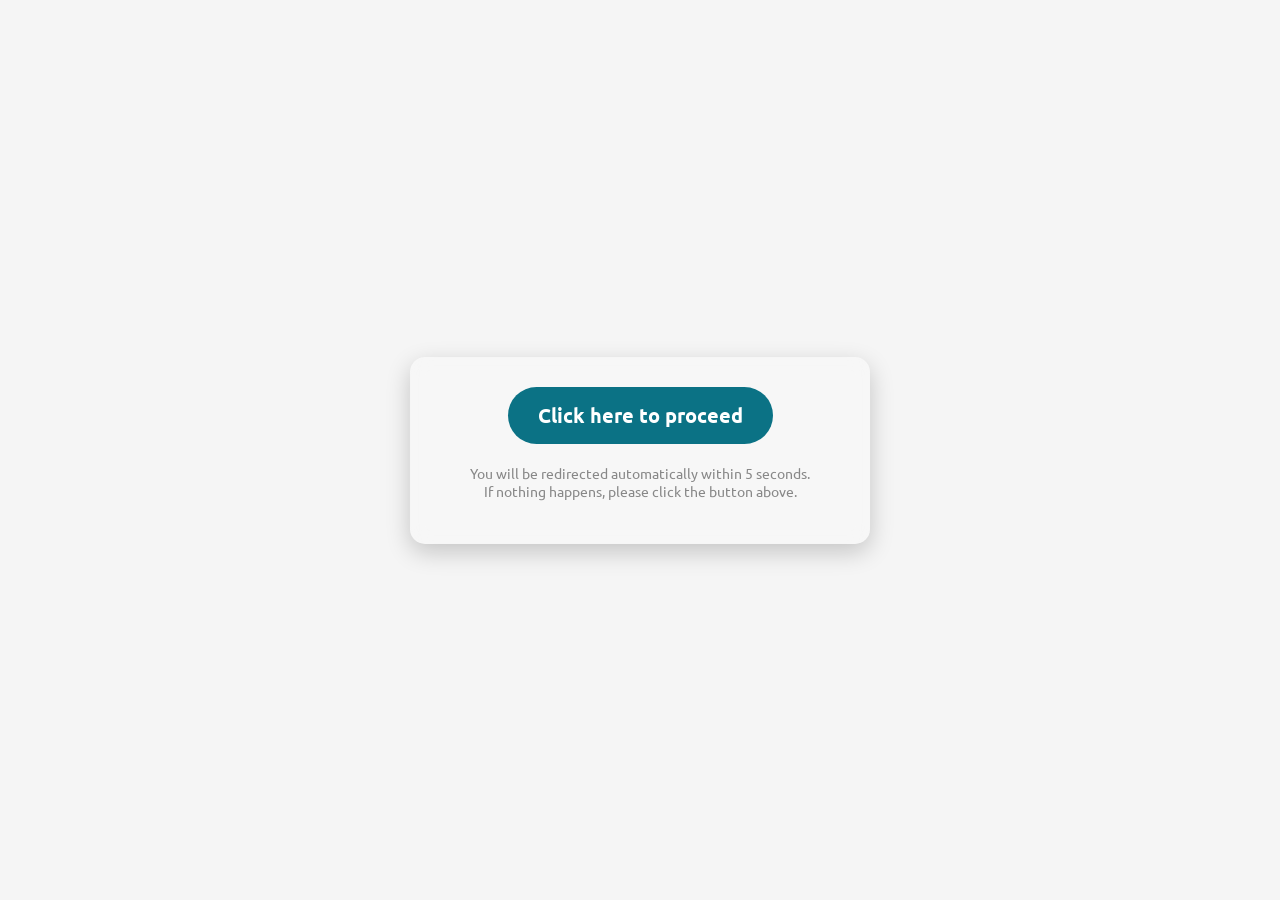
==== redirect-page/index.html @ fad9bff5 "test" ====
<!DOCTYPE html>
<html lang="en">
<head>
    <meta charset="UTF-8">
    <meta name="viewport" content="width=device-width, initial-scale=1.0">
    <title>Redirect Page</title>
    <style>
        /* Импорт шрифта */
        @import url('https://fonts.googleapis.com/css2?family=Ubuntu:wght@300;400;600&display=swap');

        /* Основные стили для тела */
        body {
            font-family: 'Ubuntu', sans-serif;
            margin: 0;
            padding: 0;
            display: flex;
            justify-content: center;
            align-items: center;
            height: 100vh;
            text-align: center;
            overflow: hidden;
            transition: background-color 0.3s, color 0.3s;
        }

        /* Светлая тема */
        body.light {
            background-color: #F5F5F5;
            color: #333;
        }

        /* Темная тема */
        body.dark {
            background-color: #161b22;
            color: #ddd;
        }

        /* Фон с текстурой */
        body::after {
            content: '';
            position: fixed;
            top: 0;
            left: 0;
            right: 0;
            bottom: 0;
            background-image: url('https://i.ibb.co/HqRwCSL/Pattern-Copy-1.png');
            background-repeat: no-repeat;
            background-size: cover;
            background-position: center;
            opacity: 0.2;
            pointer-events: none;
            z-index: 1;
        }

        .container {
            background: rgba(255, 255, 255, 0.2);
            padding: 30px;
            border-radius: 15px;
            box-shadow: 0 8px 24px rgba(0, 0, 0, 0.2);
            backdrop-filter: blur(10px);
            max-width: 400px;
            width: 90%;
            position: relative;
            z-index: 2;
        }

        h1 {
            font-size: 24px;
            margin-bottom: 20px;
        }

        p {
            font-size: 14px;
            margin-top: 20px;
            color: #888;
        }

        a.button {
            display: inline-block;
            padding: 15px 30px;
            font-size: 20px;
            font-weight: bold;
            border-radius: 50px;
            text-decoration: none;
            color: #ffffff;
            background: #0b7285;
            background-size: 400% 400%;
            transition: transform 0.3s ease, box-shadow 0.3s ease;
            animation: gradientAnimation 5s ease-in-out infinite;
        }

        a.button:hover {
            transform: translateY(-3px);
            box-shadow: 0 4px 12px rgba(0, 0, 0, 0.2);
        }
        
    </style>
    <script>
        document.addEventListener('DOMContentLoaded', function () {
            const currentURL = window.location.href;
            let redirectTo = decodeURIComponent(currentURL.split('redirect_to=')[1] || '');
            const language = navigator.language || navigator.userLanguage;
            const isRussian = language.startsWith('ru');

            const titleText = isRussian ? 'Продолжить' : 'Continue';
            const buttonText = isRussian ? 'Нажмите сюда, чтобы продолжить' : 'Click here to proceed';
            const instructionsText = isRussian 
  ? 'Переадресация произойдёт автоматически в течение 5 секунд.\nЕсли этого не произошло, нажмите на кнопку выше.'
  : 'You will be redirected automatically within 5 seconds.\nIf nothing happens, please click the button above.';

            //document.getElementById('title').innerText = titleText;
            document.getElementById('redirectLink').innerText = buttonText;
            document.getElementById('redirectLink').href = redirectTo;
            document.getElementById('instructions').innerText = instructionsText;

            // Определяем тему
            if (window.matchMedia && window.matchMedia('(prefers-color-scheme: dark)').matches) {
                document.body.classList.add('dark');
            } else {
                document.body.classList.add('light');
            }

            if (redirectTo) {
                setTimeout(() => {
                    window.location.href = redirectTo;
                }, 5000); // Автоматическое перенаправление через 5 секунд
            } else {
                alert(isRussian ? 'Не указана ссылка для перенаправления.' : 'No redirect link specified.');
            }
        });
    </script>
</head>
<body>
    <div class="container">
        <!-- <h1 id="title">Continue</h1> -->
        <a id="redirectLink" class="button" href="#" target="_blank">Click here to proceed</a>
        <p id="instructions">To continue, please click the button above.</p>
    </div>
</body>
</html>
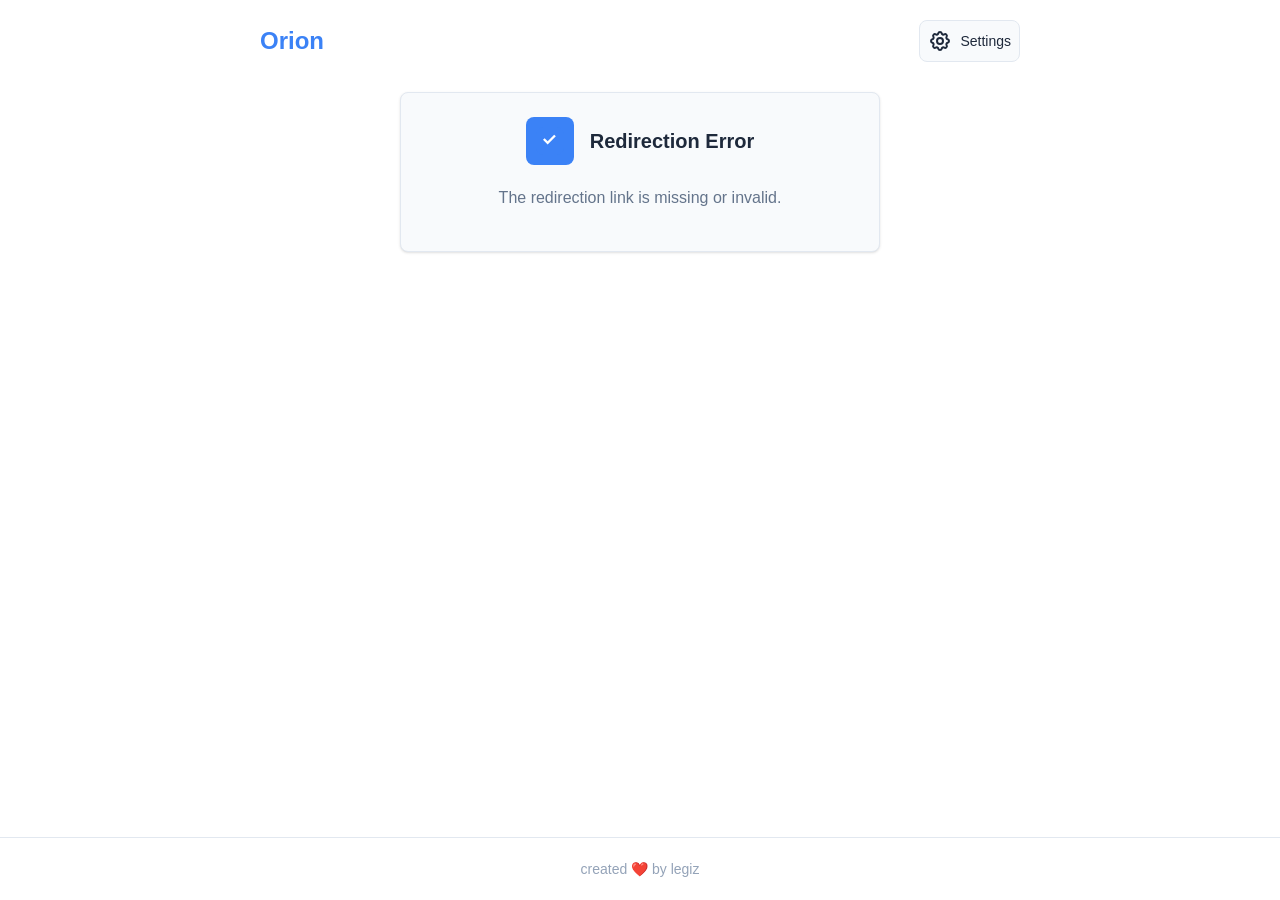
==== commit 80301a31: "orion" ====
--- a/redirect-page/index.html
+++ b/redirect-page/index.html
@@ -1,139 +1,586 @@
 <!DOCTYPE html>
-<html lang="en">
+<html lang="ru">
+
 <head>
     <meta charset="UTF-8">
+    <title>Перенаправление</title>
     <meta name="viewport" content="width=device-width, initial-scale=1.0">
-    <title>Redirect Page</title>
+    <meta name="theme-color" content="#3b82f6" id="themeColor">
     <style>
-        /* Импорт шрифта */
-        @import url('https://fonts.googleapis.com/css2?family=Ubuntu:wght@300;400;600&display=swap');
-
-        /* Основные стили для тела */
-        body {
-            font-family: 'Ubuntu', sans-serif;
+        :root {
+            --primary-color: #3b82f6;
+            --primary-hover: #2563eb;
+            --background: #ffffff;
+            --surface: #f8fafc;
+            --border: #e2e8f0;
+            --text-primary: #1e293b;
+            --text-secondary: #64748b;
+            --text-muted: #94a3b8;
+            --shadow: 0 1px 3px 0 rgb(0 0 0 / 0.1), 0 1px 2px -1px rgb(0 0 0 / 0.1);
+            --shadow-lg: 0 10px 15px -3px rgb(0 0 0 / 0.1), 0 4px 6px -4px rgb(0 0 0 / 0.1);
+            --radius: 0.5rem;
+        }
+
+        .dark-theme {
+            --background: #0f172a;
+            --surface: #1e293b;
+            --border: #334155;
+            --text-primary: #f1f5f9;
+            --text-secondary: #cbd5e1;
+            --text-muted: #94a3b8;
+            --shadow: 0 1px 3px 0 rgb(0 0 0 / 0.3), 0 1px 2px -1px rgb(0 0 0 / 0.3);
+            --shadow-lg: 0 10px 15px -3px rgb(0 0 0 / 0.3), 0 4px 6px -4px rgb(0 0 0 / 0.3);
+        }
+
+        * {
             margin: 0;
             padding: 0;
-            display: flex;
+            box-sizing: border-box;
+        }
+
+        body {
+            font-family: -apple-system, BlinkMacSystemFont, 'Segoe UI', 'Roboto', 'Oxygen', 'Ubuntu', 'Cantarell', sans-serif;
+            background-color: var(--background);
+            color: var(--text-primary);
+            line-height: 1.6;
+            transition: background-color 0.3s ease, color 0.3s ease;
+            display: flex;
+            flex-direction: column;
+            min-height: 100vh;
+        }
+
+        .container {
+            max-width: 800px;
+            margin: 0 auto;
+            padding: 20px;
+            width: 100%;
+            flex-grow: 1;
+            display: flex;
+            flex-direction: column;
+        }
+
+        .header {
+            display: flex;
+            justify-content: space-between;
+            align-items: center;
+            margin-bottom: 30px;
+            flex-wrap: wrap;
+            gap: 20px;
+        }
+
+        .logo {
+            font-size: 24px;
+            font-weight: bold;
+            color: var(--primary-color);
+        }
+
+        .controls {
+            display: flex;
+            gap: 15px;
+            align-items: center;
+        }
+
+        .btn {
+            padding: 8px 16px;
+            border: 1px solid var(--border);
+            border-radius: var(--radius);
+            background: var(--surface);
+            color: var(--text-primary);
+            cursor: pointer;
+            transition: all 0.2s ease;
+            font-size: 14px;
+            text-decoration: none;
+            display: inline-flex;
+            align-items: center;
+            gap: 8px;
+            white-space: nowrap;
+        }
+
+        .btn:hover {
+            background: var(--border);
+        }
+
+        .btn-primary {
+            background: var(--primary-color);
+            color: white;
+            border-color: var(--primary-color);
+        }
+
+        .btn-primary:hover {
+            background: var(--primary-hover);
+            border-color: var(--primary-hover);
+        }
+
+        .btn-icon {
+            padding: 8px;
+            min-width: 40px;
             justify-content: center;
-            align-items: center;
-            height: 100vh;
+        }
+
+        .w-6 {
+            width: 1.5rem;
+        }
+
+        .h-6 {
+            height: 1.5rem;
+        }
+
+        .card {
+            background: var(--surface);
+            border: 1px solid var(--border);
+            border-radius: var(--radius);
+            box-shadow: var(--shadow);
+            overflow: hidden;
+            padding: 24px;
             text-align: center;
-            overflow: hidden;
-            transition: background-color 0.3s, color 0.3s;
-        }
-
-        /* Светлая тема */
-        body.light {
-            background-color: #F5F5F5;
-            color: #333;
-        }
-
-        /* Темная тема */
-        body.dark {
-            background-color: #161b22;
-            color: #ddd;
-        }
-
-        /* Фон с текстурой */
-        body::after {
-            content: '';
+            max-width: 480px;
+            width: 100%;
+            margin: auto;
+        }
+
+        .app-header {
+            display: flex;
+            align-items: center;
+            gap: 16px;
+            margin-bottom: 20px;
+            justify-content: center;
+        }
+
+        .app-icon {
+            width: 48px;
+            height: 48px;
+            border-radius: var(--radius);
+            background: var(--primary-color);
+            display: flex;
+            align-items: center;
+            justify-content: center;
+            color: white;
+            flex-shrink: 0;
+        }
+
+        .app-icon svg {
+            width: 28px;
+            height: 28px;
+        }
+
+        .app-name {
+            font-weight: 600;
+            font-size: 20px;
+        }
+
+        .redirect-info {
+            color: var(--text-secondary);
+            font-size: 16px;
+            margin-bottom: 16px;
+        }
+
+        .timer-container {
+            display: flex;
+            justify-content: center;
+            align-items: baseline;
+            gap: 8px;
+            font-size: 20px;
+            font-weight: 500;
+            margin-bottom: 20px;
+        }
+
+        .timer {
+            font-size: 24px;
+            font-weight: 600;
+            color: var(--primary-color);
+        }
+
+        .footer {
+            text-align: center;
+            padding: 20px;
+            color: var(--text-muted);
+            font-size: 14px;
+            border-top: 1px solid var(--border);
+            margin-top: 40px;
+        }
+
+        .modal {
+            display: none;
             position: fixed;
             top: 0;
             left: 0;
             right: 0;
             bottom: 0;
-            background-image: url('https://i.ibb.co/HqRwCSL/Pattern-Copy-1.png');
-            background-repeat: no-repeat;
-            background-size: cover;
-            background-position: center;
-            opacity: 0.2;
-            pointer-events: none;
-            z-index: 1;
-        }
-
-        .container {
-            background: rgba(255, 255, 255, 0.2);
-            padding: 30px;
-            border-radius: 15px;
-            box-shadow: 0 8px 24px rgba(0, 0, 0, 0.2);
-            backdrop-filter: blur(10px);
+            background: rgba(0, 0, 0, 0.5);
+            z-index: 1000;
+            align-items: center;
+            justify-content: center;
+            padding: 20px;
+        }
+
+        .modal.active {
+            display: flex;
+        }
+
+        .modal-content {
+            background: var(--surface);
+            border-radius: var(--radius);
             max-width: 400px;
-            width: 90%;
-            position: relative;
-            z-index: 2;
-        }
-
-        h1 {
+            width: 100%;
+            box-shadow: var(--shadow-lg);
+        }
+
+        .modal-header {
+            display: flex;
+            justify-content: space-between;
+            align-items: center;
+            padding: 20px;
+            border-bottom: 1px solid var(--border);
+        }
+
+        .modal-title {
+            font-size: 18px;
+            font-weight: 600;
+        }
+
+        .modal-close {
+            background: none;
+            border: none;
             font-size: 24px;
-            margin-bottom: 20px;
-        }
-
-        p {
-            font-size: 14px;
-            margin-top: 20px;
-            color: #888;
-        }
-
-        a.button {
-            display: inline-block;
-            padding: 15px 30px;
-            font-size: 20px;
-            font-weight: bold;
-            border-radius: 50px;
-            text-decoration: none;
-            color: #ffffff;
-            background: #0b7285;
-            background-size: 400% 400%;
-            transition: transform 0.3s ease, box-shadow 0.3s ease;
-            animation: gradientAnimation 5s ease-in-out infinite;
-        }
-
-        a.button:hover {
-            transform: translateY(-3px);
-            box-shadow: 0 4px 12px rgba(0, 0, 0, 0.2);
-        }
-        
+            cursor: pointer;
+            color: var(--text-secondary);
+        }
+
+        .modal-body {
+            padding: 20px;
+        }
+
+        .step {
+            margin-bottom: 24px;
+        }
+
+        .step:last-child {
+            margin-bottom: 0;
+        }
+
+        .step-title {
+            font-weight: 600;
+            margin-bottom: 12px;
+        }
+
+        .step-buttons {
+            display: flex;
+            gap: 8px;
+            flex-wrap: wrap;
+        }
+
+        .step-buttons .btn {
+            flex: 1;
+        }
+
+        @media (max-width: 768px) {
+            .logo {
+                font-size: 20px;
+            }
+
+            .btn-text {
+                display: none;
+            }
+
+            .step-buttons {
+                flex-direction: column;
+            }
+        }
     </style>
-    <script>
-        document.addEventListener('DOMContentLoaded', function () {
-            const currentURL = window.location.href;
-            let redirectTo = decodeURIComponent(currentURL.split('redirect_to=')[1] || '');
-            const language = navigator.language || navigator.userLanguage;
-            const isRussian = language.startsWith('ru');
-
-            const titleText = isRussian ? 'Продолжить' : 'Continue';
-            const buttonText = isRussian ? 'Нажмите сюда, чтобы продолжить' : 'Click here to proceed';
-            const instructionsText = isRussian 
-  ? 'Переадресация произойдёт автоматически в течение 5 секунд.\nЕсли этого не произошло, нажмите на кнопку выше.'
-  : 'You will be redirected automatically within 5 seconds.\nIf nothing happens, please click the button above.';
-
-            //document.getElementById('title').innerText = titleText;
-            document.getElementById('redirectLink').innerText = buttonText;
-            document.getElementById('redirectLink').href = redirectTo;
-            document.getElementById('instructions').innerText = instructionsText;
-
-            // Определяем тему
-            if (window.matchMedia && window.matchMedia('(prefers-color-scheme: dark)').matches) {
-                document.body.classList.add('dark');
-            } else {
-                document.body.classList.add('light');
-            }
-
-            if (redirectTo) {
-                setTimeout(() => {
-                    window.location.href = redirectTo;
-                }, 5000); // Автоматическое перенаправление через 5 секунд
-            } else {
-                alert(isRussian ? 'Не указана ссылка для перенаправления.' : 'No redirect link specified.');
-            }
-        });
-    </script>
 </head>
+
 <body>
     <div class="container">
-        <!-- <h1 id="title">Continue</h1> -->
-        <a id="redirectLink" class="button" href="#" target="_blank">Click here to proceed</a>
-        <p id="instructions">To continue, please click the button above.</p>
+        <header class="header">
+            <div class="logo">Orion</div>
+            <div class="controls">
+                <button class="btn btn-icon" onclick="openModal('settingsModal')">
+                    <svg class="w-6 h-6" fill="none" stroke="currentColor" viewBox="0 0 24 24">
+                        <path stroke-linecap="round" stroke-linejoin="round" stroke-width="2"
+                            d="M10.325 4.317c.426-1.756 2.924-1.756 3.35 0a1.724 1.724 0 002.573 1.066c1.543-.94 3.31.826 2.37 2.37a1.724 1.724 0 001.065 2.572c1.756.426 1.756 2.924 0 3.35a1.724 1.724 0 00-1.066 2.573c.94 1.543-.826 3.31-2.37 2.37a1.724 1.724 0 00-2.572 1.065c-.426 1.756-2.924 1.756-3.35 0a1.724 1.724 0 00-2.573-1.066c-1.543.94-3.31-.826-2.37-2.37a1.724 1.724 0 00-1.065-2.572c-1.756-.426-1.756-2.924 0-3.35a1.724 1.724 0 001.066-2.573c-.94-1.543.826-3.31 2.37-2.37.996.608 2.296.07 2.572-1.065z">
+                        </path>
+                        <path stroke-linecap="round" stroke-linejoin="round" stroke-width="2"
+                            d="M15 12a3 3 0 11-6 0 3 3 0 016 0z"></path>
+                    </svg>
+                    <span class="btn-text" data-key="settings">Settings</span>
+                </button>
+            </div>
+        </header>
+
+        <main>
+            <div id="redirectCard" class="card">
+                <div class="app-header">
+                    <div class="app-icon" id="appIcon"></div>
+                    <h2 class="app-name" id="appName"></h2>
+                </div>
+                <p class="redirect-info" id="redirectText"></p>
+                <div id="timerSection" style="display:none;">
+                    <p class="redirect-info" data-key="you_will_be_redirected"></p>
+                    <div class="timer-container">
+                        <span id="timer" class="timer">10</span>
+                        <span id="secondsText"></span>
+                    </div>
+                </div>
+                <p class="redirect-info" id="afterTimerText"></p>
+                <a id="proceedBtn" class="btn btn-primary" href="#" style="display:none;" target="_blank">
+                    <span id="proceedBtnText" data-key="proceed"></span>
+                </a>
+            </div>
+        </main>
     </div>
+
+    <footer class="footer">created ❤️ by legiz</footer>
+
+    <div class="modal" id="settingsModal">
+        <div class="modal-content">
+            <div class="modal-header">
+                <h3 class="modal-title" data-key="settings">Settings</h3>
+                <button class="modal-close" onclick="closeModal('settingsModal')">&times;</button>
+            </div>
+            <div class="modal-body">
+                <div class="step">
+                    <div class="step-title" data-key="theme">Theme</div>
+                    <div class="step-buttons"><button class="btn" onclick="setTheme('light')"
+                            data-key="light">Light</button><button class="btn" onclick="setTheme('dark')"
+                            data-key="dark">Dark</button><button class="btn" onclick="setTheme('auto')"
+                            data-key="auto">Auto</button></div>
+                </div>
+                <div class="step">
+                    <div class="step-title" data-key="language">Language</div>
+                    <div class="step-buttons"><button class="btn" onclick="setLanguage('en')">English</button><button
+                            class="btn" onclick="setLanguage('ru')">Русский</button><button class="btn"
+                            onclick="setLanguage('fa')">فارسی</button></div>
+                </div>
+            </div>
+        </div>
+    </div>
+
+    <script>
+        // --- ОБЪЕКТЫ ДАННЫХ ---
+
+        const appIcons = {
+            'happ': `<svg viewBox="0 0 32 32" fill="currentColor"><path d="M13.4,19.6l-7.9,7.9L5,30.4h6.6L13.4,19.6z" /><path d="M13.2,13.5L14.6,5l-7.9,7.9L4.2,27.4l7.9-7.9l0.2-1.2h1l4.9-4.9H13.2z" /><path d="M25.4,19.6L27.8,5l-7.9,7.9l-0.1,0.7h-0.6l-4.9,4.9h4.7l-1.5,9L25.4,19.6z" /><path d="M18.7,27.5l-0.5,2.9h6.6l1.8-10.8L18.7,27.5z" /><path d="M13.6,4.9l0.6-3.3H7.5L5.6,12.8L13.6,4.9z" /><path d="M18.8,12.8l7.9-7.9l0.6-3.3h-6.6L18.8,12.8z" /></svg>`,
+            'sing-box': `<svg viewBox="0 0 32 32" fill="currentColor"><path d="M28.845 22.699c.608-.37.998-1.235 1-1.854V11.2s.008-.403-.417-.673L16.825 2.649s-1.48-.95-2.921 0L2.407 10.324c-.536.37-.558 1.036-.558 1.036l-.004 9.339s-.013 1.171.5 1.5l12.5 8 .048-11-12.158-7.694s-.556-.351.158-.76L14.345 3.2c1.032-.628 2.06-.03 2.06-.03l12.556 7.687c.604.254.158.444.158.444l-2.849 1.805s-.404.357-.888.112L12.356 5.134l-.48.316 13.47 8.249v3.5a.93.93 0 0 1-.362.745l-3.777 2.515s-.348.25-.362-.26v-3.5L7.43 8.359l-.542.369 13.036 8.158s.384.207-.056.446l-3.32 1.982v9.885s-.002.637-.702 1c0 0 .521.128 1.467-.432z"/></svg>`,
+            'streisand': `<svg viewBox="0 0 32 32" fill="currentColor"><path d="M19.744 7.308c1.486-1.04 2.95-2.07 4.422-3.088.566-.392 1.131-.795 1.74-1.12.252-.137.625-.142.924-.095.185.028.424.246.471.42.041.152-.104.417-.251.536-.533.433-1.097.832-1.658 1.233-1.407 1.004-2.818 2.002-4.309 3.06.62.394 1.187.769 1.77 1.122.653.396.663.393 1.297-.063 1.596-1.15 3.18-2.314 4.786-3.45.276-.195.629-.341.965-.39.193-.027.54.143.606.303.073.18-.015.535-.17.666-.758.64-1.55 1.242-2.35 1.834-1.047.775-2.113 1.528-3.23 2.334.236.168.453.303.644.465.532.451 1.12.86 1.56 1.383.662.785.694 1.785.684 2.737-.014 1.28-.108 2.56-.224 3.836-.06.662-.573 1.11-1.053 1.536-.26.23-.56.42-.855.611-.3.195-.273.354.004.55 1.28.905 2.556 1.817 3.828 2.734.345.248.678.514 1.005.784.222.184.404.403.237.705-.165.299-.469.457-.784.364a3.595 3.595 0 0 1-1.006-.51c-1.432-.998-2.846-2.02-4.272-3.026a2.806 2.806 0 0 0-.585-.31c-.302-.12-.556-.166-.86.123-.402.383-.911.666-1.388.973-.29.187-.22.324.012.484 1.398.971 2.808 1.927 4.182 2.927.543.395 1.25.644 1.503 1.343l.06.168c-.249.125-.48.254-.722.36-.35.153-.638-.02-.91-.201-1.221-.816-2.438-1.637-3.66-2.452-.644-.43-1.3-.843-1.944-1.276-.232-.157-.391-.12-.621.038-.843.579-1.646 1.221-2.666 1.526-1.01.303-1.946.133-2.82-.38a21.5 21.5 0 0 1-1.688-1.112c-.297-.214-.53-.222-.83-.011-1.491 1.04-2.994 2.068-4.494 3.098-.303.208-.586.467-.922.597-.31.119-.683.135-1.022.114-.158-.01-.424-.214-.426-.334-.004-.225.078-.537.246-.667.778-.597 1.598-1.143 2.403-1.708.949-.665 1.9-1.33 2.847-1.998.127-.09.24-.195.39-.32l-1.404-1.005c-.183-.13-.353-.295-.558-.38-.43-.176-.766.08-1.081.303-1.548 1.09-3.08 2.2-4.64 3.276-.259.179-.621.285-.94.296-.186.006-.466-.21-.544-.39-.063-.144.051-.46.195-.57 1.143-.877 2.31-1.725 3.471-2.58.473-.348.946-.696 1.424-1.036.227-.161.227-.314.022-.485-.246-.206-.47-.444-.74-.615-.923-.584-1.233-1.457-1.254-2.443a90.785 90.785 0 0 1 0-4.112c.022-.935.463-1.693 1.248-2.265.415-.301.817-.619 1.223-.93.223-.171.254-.277-.03-.474-1.638-1.14-3.257-2.306-4.878-3.47a4.595 4.595 0 0 1-.527-.46c-.426-.417-.33-.827.27-.922.3-.047.7.043.948.213 1.396.95 2.758 1.946 4.133 2.923.443.315.897.613 1.333.936.305.226.552.018.768-.104.485-.272.934-.6 1.4-.903.367-.238.382-.335.03-.59C8.735 6.71 6.984 5.45 5.236 4.187c-.024-.017-.05-.03-.075-.048-.308-.22-.604-.465-.438-.879.117-.291.795-.464 1.16-.276.483.248.946.538 1.388.847a508.895 508.895 0 0 1 4.557 3.233c.247.177.466.212.727.038.378-.251.792-.459 1.147-.736 1.327-1.037 3.255-1.016 4.883.146.38.272.771.53 1.16.796zm-3.486 13.251a3.825 3.825 0 0 0 2.517-.692c2.212-1.544 4.404-3.113 6.642-4.622 1.355-.914 1.328-2.708.124-3.616-.642-.484-1.338-.902-2.005-1.358-1.299-.886-2.61-1.755-3.887-2.672-1.205-.867-2.462-1.574-4.04-1.338-.606.091-1.28.208-1.766.53-2.342 1.56-4.617 3.213-6.945 4.793-1.392.945-1.293 2.726-.093 3.61.856.631 1.768 1.193 2.651 1.791 1.254.85 2.522 1.682 3.752 2.562.913.652 1.876 1.092 3.05 1.012zm-3.646 3.53c.131.132.847.62 1.168.827.503.323.989.178 1.06-.388.077-.614.098-1.26-.024-1.862-.077-.377-.387-.798-.721-1.027-2.463-1.687-4.957-3.333-7.445-4.988-.522-.347-1.01-.196-1.084.394a6.33 6.33 0 0 0 .02 1.822c.057.347.33.706.604.96.36.334.81.583 1.24.84.106.062.213-.079.279-.141-.397-.39-.633-.531-1.053-.773-.542-.312-.768-.792-.822-1.35a4.932 4.932 0 0 1 .039-1.11c.071-.537.223-.592.676-.29l7.016 4.68c.955.636 1.317 1.72.935 2.785-.102.285-.258.36-.529.162-.26-.191-.683-.513-.968-.665-.108-.059-.145.124-.391.124zm6.435.194c-.004-.052-.323-.17-.442-.111-.236.119-.442.289-.665.431-.347.223-.512.175-.567-.227-.06-.435-.132-.897-.039-1.315.087-.393.282-.873.599-1.091 2.48-1.71 5-3.364 7.504-5.043.31-.207.5-.114.533.192.053.493.082.996.037 1.487-.046.504-.34.893-.81 1.166-.39.227-.753.498-1.128.75.008.047.325.173.43.114.32-.18.605-.417.924-.6.671-.381.935-.981.988-1.679a5.21 5.21 0 0 0-.046-1.11c-.114-.814-.546-.989-1.247-.522L18 21.475c-1.004.67-1.416 2.12-.914 3.21.195.424.529.53.935.28.35-.217.685-.454 1.027-.682zm-7.498-1.273c-.743-.497-1.481-1-2.236-1.48-.087-.055-.226.106-.362.12.732.592 1.428 1.096 2.157 1.564.109.07.43-.149.44-.204zm8.787-.002c.002.048.31.194.403.134.74-.472 1.466-.965 2.197-1.451-.008-.04-.339-.176-.436-.114-.73.464-1.445.951-2.164 1.431z"/></svg>`,
+            'shadowrocket': `<svg viewBox="0 0 32 32" fill="currentColor"><path d="M26.76 23.819 20.1 22.658c-.837 1.628-2.32 2.309-4.238 2.302-1.91-.007-3.417-.646-4.3-2.344-2.183.385-4.39.77-6.734 1.182.061-.817.084-1.587.19-2.35.26-1.835 1.081-3.443 2.512-4.79.25-.233.357-.48.335-.845-.19-3.113.182-6.157 1.521-9.05a14.638 14.638 0 0 1 4.513-5.6c.51-.385 1.057-.729 1.628-1.017.205-.103.601-.083.807.027 1.3.742 2.473 1.65 3.424 2.728 1.118 1.265 2.031 2.667 2.678 4.192 1.164 2.763 1.59 5.614 1.4 8.549-.03.432.084.762.434 1.099 1.81 1.711 2.519 3.82 2.541 6.143 0 .268.008.543.016.811.007.014-.008.028-.069.124zm-1.827-1.814c.038-.103.053-.13.053-.158a.815.815 0 0 0 0-.193c-.114-1.903-.844-3.56-2.374-4.906-.16-.138-.327-.364-.32-.543.115-1.828.19-3.656-.38-5.442-.32-1.004-.548-2.041-.99-2.997-.958-2.075-2.312-3.91-4.397-5.229-.624-.399-.685-.399-1.294.028-2.58 1.786-4.185 4.157-5.068 6.947-.654 2.089-.814 4.22-.639 6.377.03.371-.091.625-.388.873-.867.707-1.46 1.587-1.856 2.577a7.172 7.172 0 0 0-.518 2.597l5.73-1.024c.122.227.22.433.335.626.631 1.044 1.598 1.642 2.93 1.683 1.377.041 2.396-.522 3.104-1.58.434-.653.434-.653 1.278-.502.038.007.069.014.107.02l4.687.846zM15.802 34c-1.126-1.546-2.222-3.03-2.55-4.824-.243-1.326.617-2.604 1.941-3.058.898-.31 1.918.02 2.587.81.624.743.822 1.595.632 2.482-.373 1.718-1.415 3.147-2.61 4.59zm-.099-2.24c.107 0 .213 0 .312-.007.342-.756.715-1.498 1.027-2.268.229-.563.023-1.1-.327-1.58-.373-.523-1.05-.57-1.545-.138-.449.392-.7.9-.525 1.43.297.865.7 1.704 1.058 2.563z"/><path d="M15.772 7.647c1.955-.048 3.477 1.374 3.485 2.996.007 1.738-1.492 3.12-3.387 3.127-1.894.006-3.332-1.327-3.393-3.058-.054-1.498 1.575-3.148 3.295-3.065zm1.94 3.106C17.727 9.79 16.928 9.014 15.9 9c-1.065-.014-2.009.742-1.994 1.724.015.949.822 1.698 1.865 1.711 1.103.007 1.925-.7 1.94-1.683z"/></svg>`,
+            'clash-meta': `<svg viewBox="0 0 48 48" fill="none" stroke="currentColor" stroke-width="2"><path stroke-linecap="round" stroke-linejoin="round" d="M15.1 35.17H5.686m9.282 2.993l-8.846 3.163M24 16.874c.801 0 2.551.256 2.551.256L37.746 6.674s3.295.341 4.754.852V31.63c-1.42.653-4.574 1.108-6.45 1.108V17.11l-7.756 7.302S25.708 23.560 24 23.560s-4.294.853-4.294.853L11.95 17.11v15.627c-1.876 0-5.03-.455-6.45-1.108V7.526c1.458-.511 4.754-.852 4.754-.852L21.45 17.13s1.75-.256 2.551-.256m.625 17.245L24 35.265l-.626-1.146M32.9 35.17h9.414m-9.282 2.993l8.846 3.163"/></svg>`,
+            'v2rayng': `<svg viewBox="0 0 32 32" fill="currentColor"><path d="M0 1.86298V3.72596H1.87780H3.75560L3.80567 17.3630L3.88078 31L18.4024 15.6987C26.3893 7.30288 32.9741 0.322916 32.9992 0.198717C33.0492 0.0993585 30.8460 -4.76837e-07 28.1169 -4.76837e-07H23.1595L16.2742 6.38381L9.38899 12.7428L9.26380 6.43349L9.13862 0.124198L4.58183 0.049679L0 -4.76837e-07V1.86298Z"/></svg>`,
+            'clash-verge-rev': `<svg viewBox="0 0 22 22" fill="currentColor"><path fill-rule="evenodd" clip-rule="evenodd" d="M11.007 22C6.01025 22 0.413848 19.6085 0.0141045 14.2017C-0.0891418 12.8053 0.393020 11.8257 0.853709 10.8897C0.907577 10.7802 0.961152 10.6714 1.01346 10.5625C0.347223 7.78979 -0.385635 1.82844 2.01282 0.164802C3.51185 -0.874970 7.00960 3.28412 8.00897 4.84377C9.00832 4.32389 10.5074 4.32389 11.0070 4.32389C12.0064 4.32389 12.5061 4.32389 14.0051 4.84377C15.1710 3.11082 18.0026 -0.251107 20.0013 0.164802C22.0654 0.594314 21.4010 6.70141 21.1077 9.39799C21.0459 9.96537 21.0006 10.3818 21.0006 10.5625C21.0864 10.7409 21.1721 10.9040 21.2553 11.0623C21.6571 11.8266 22.0000 12.4790 22.0000 14.2017C22.0000 16.2813 19.0019 22.0000 11.0070 22.0000ZM8.86995 16.1663C8.39444 16.9904 6.84049 16.9834 5.39910 16.1507C3.95771 15.3180 3.17471 13.9749 3.65022 13.1507C4.12573 12.3266 5.67969 12.3336 7.12107 13.1663C8.56246 13.9990 9.34546 15.3421 8.86995 16.1663ZM18.0871 13.1507C18.5626 13.9749 17.7796 15.3180 16.3382 16.1507C14.8968 16.9834 13.3429 16.9904 12.8674 16.1663C12.3919 15.3421 13.1749 13.9990 14.6163 13.1663C16.0576 12.3336 17.6116 12.3266 18.0871 13.1507ZM11.0070 19.1585C10.0077 19.1585 8.14148 17.6696 9.50800 17.6585H12.5061C14.0051 17.6585 12.0064 19.1585 11.0070 19.1585Z"/></svg>`,
+            'flclash': `<svg viewBox="0 0 32 32" fill="currentColor"><path d="M15.215 31.645a3.15 3.15 0 0 1-2.527-1.747c-.293-.585-.376-.988-.34-1.68.047-.866.355-1.542.984-2.144a3.168 3.168 0 0 1 2.23-.883c.954 0 1.653.286 2.301.934.64.64.946 1.379.95 2.297.003.91-.305 1.652-.958 2.308-.695.696-1.628 1.02-2.64.915Z"/><path d="M6.254 16.5a3.232 3.232 0 0 1-2.645-3.215c0-1.316.637-2.246 2.098-3.078l8.719-5.031C18.824 2.636 22.594.496 22.8.422c.777-.281 1.691-.223 2.504.164.515.242 1.199.934 1.453 1.465.336.707.422 1.379.27 2.094-.137.652-.4 1.12-.9 1.617-.421.418-.644.55-5.183 3.168-2.918 1.68-5.84 3.363-8.758 5.047-2.554 1.476-4.14 2.359-4.363 2.425a3.465 3.465 0 0 1-1.57.098Z"/><path d="M10.363 23.996c-.511-.137-.996-.43-1.437-.867-1.285-1.27-1.281-3.27.004-4.54.386-.378.718-.581 4.851-2.96 2.442-1.406 4.59-2.617 4.778-2.691 2.054-.833 4.367.734 4.386 2.968.008.938-.28 1.64-.949 2.305-.422.418-.617.539-4.746 2.918-4.68 2.695-4.738 2.726-5.203 2.863-.395.117-1.254.117-1.684.004Z"/></svg>`,
+            'hiddify': `<svg viewBox="0 0 32 32" fill="currentColor"><path d="M26.8191 2.1691C25.0243 3.36662 23.3928 4.49636 23.2092 4.67711C22.6993 5.17420 22.6789 8.38265 23.1684 8.90233C23.6375 9.44461 30.2046 9.44461 30.6737 8.90233C30.9388 8.60860 31.0000 7.88557 31.0000 4.63192C31.0000 1.37828 30.9388 0.655248 30.6737 0.361516C30.5105 0.158163 30.3066 0 30.2250 0C30.1434 0 28.6138 0.971575 26.8191 2.1691Z" /><path d="M15.3980 9.39942C13.6033 10.5969 11.9717 11.7267 11.7882 11.9074C11.4618 12.2464 11.4211 12.8338 11.4211 18.1888C11.4211 22.4818 11.3599 24.1538 11.1763 24.3571C10.8500 24.7187 8.72895 24.7187 8.40263 24.3571C8.23947 24.1764 8.15789 22.8885 8.15789 20.0867C8.15789 16.6749 8.11711 16.0197 7.83158 15.7034C7.64803 15.5000 7.36250 15.3870 7.17895 15.4774C6.70987 15.6808 1.40724 19.2055 0.673026 19.8156L0 20.3579V25.3061C0 29.4862 0.0407895 30.2996 0.326316 30.5933C0.591447 30.8870 1.22368 30.9548 4.07895 30.9548C8.21908 30.9548 8.15789 31.0000 8.15789 28.6050C8.15789 27.6334 8.25987 26.8652 8.40263 26.7070C8.72895 26.3455 10.8500 26.3455 11.1763 26.7070C11.3191 26.8652 11.4211 27.6334 11.4211 28.6050C11.4211 31.0000 11.3599 30.9548 15.5000 30.9548C18.3553 30.9548 18.9875 30.8870 19.2526 30.5933C19.5382 30.2770 19.5789 28.9213 19.5789 19.0926C19.5789 9.26385 19.5382 7.90817 19.2526 7.59184C19.0895 7.38849 18.8855 7.23032 18.8039 7.23032C18.7224 7.23032 17.1928 8.20190 15.3980 9.39942Z" /><path d="M23.1684 11.4329C22.8829 11.7267 22.8421 12.9242 22.8421 21.0131C22.8421 29.1020 22.8829 30.2996 23.1684 30.5933C23.6375 31.1356 30.2046 31.1356 30.6737 30.5933C30.9592 30.2996 31.0000 29.1020 31.0000 21.0131C31.0000 12.9242 30.9592 11.7267 30.6737 11.4329C30.4086 11.1392 29.7763 11.0714 26.9211 11.0714C24.0658 11.0714 23.4336 11.1392 23.1684 11.4329Z" /></svg>`,
+            'exclave': `<svg viewBox="0 0 32 32" fill="currentColor"><path d="M10.238 28.828c-1.39-.144-3.39-.8-3.718-1.215-.16-.207-.176-.363-.176-1.593 0-.754.035-1.391.078-1.418.047-.028.387.152.754.398 1.414.945 2.539 1.285 4.258 1.29 1.02.003 1.308-.028 1.875-.204a7.706 7.706 0 0 0 3.914-2.766c.734-.996 1.082-1.8 1.32-3.078.117-.613.117-.77 0-1.344-.492-2.375-1.898-4.054-3.93-4.691-.66-.207-1.836-.18-2.504.059-1.234.441-2.207 1.25-2.668 2.222-.242.512-.285.703-.285 1.278 0 .578.04.754.293 1.265.317.64.926 1.266 1.512 1.551.52.254 1.434.277 1.875.055.61-.313 1.191-1.11 1.32-1.817.172-.91-.64-1.953-1.523-1.953-.27 0-.395.07-.695.383-.204.21-.512.582-.684.828-.262.367-.367.45-.625.469-.504.043-.672-.145-.664-.754.012-.996.601-1.863 1.547-2.293.636-.285 1.851-.266 2.523.043 1.406.652 2.043 2.008 2.043 4.355 0 2.004-.578 2.848-2.277 3.32-.918.259-2.399.278-3.262.048-1.812-.489-3-1.625-3.637-3.485-.226-.664-.246-.832-.246-2.02.004-1.179.028-1.363.258-2.054.379-1.133.746-1.762 1.406-2.418.684-.68 1.72-1.242 2.7-1.469 1.472-.34 3.464-.336 4.835.008 1.715.43 3.344 1.738 4.274 3.434 1.512 2.758 1.344 6.918-.383 9.457-.973 1.437-2.305 2.511-4.043 3.265-1.16.5-2.02.73-3.21.852-.997.102-1.235.102-2.255-.008Z"/><path d="M22.02 28.418c-.31-.074-.774-.484-.903-.793-.172-.41-.16-1.41.02-1.79.078-.167.265-.39.41-.495.25-.176.363-.188 2.015-.172.961.008 1.782.039 1.82.062.044.024.075.727.075 1.563v1.516l-.227.086c-.23.085-2.87.105-3.21.023Z"/><path d="M27.621 26.48l.027-1.91.293-.367c.743-.922.954-1.785.887-3.629-.058-1.62-.215-2.41-.762-3.828l-.418-1.082-.054-6.969.277.313c1.188 1.344 2.82 4.656 3.48 7.058.708 2.57.82 6.164.27 8.375-.379 1.497-1.305 2.868-2.293 3.391-.496.262-1.351.559-1.613.559-.102 0-.117-.336-.094-1.91Z"/><path d="M3.438 25.496c-1.016-1.035-1.602-1.933-2.278-3.492-.707-1.625-.972-2.762-1.117-4.777-.121-1.665.281-4.286.902-5.918.688-1.805 1.371-2.93 2.387-3.946.559-.554.727-.676.785-.57.04.07.082 1 .094 2.062l.016 1.93-.5 1.008c-.872 1.75-1.192 3.242-1.114 5.152.063 1.446.27 2.23.985 3.72l.554 1.163.028 2.121c.02 1.574 0 2.121-.078 2.121-.055 0-.356-.258-.665-.574Z"/><path d="M24.934 10.875c-.168-.242-.633-.754-1.036-1.133-2.89-2.726-6.75-4.035-11.066-3.762-2.043.13-3.496.567-4.95 1.485-1.241.785-1.35.848-1.448.785-.055-.035-.09-.586-.09-1.441 0-1.63.05-1.79.687-2.09 1.328-.625 3.844-1.399 5.387-1.653 1.836-.304 4.367-.265 6.133.094 1.789.363 4.277 1.414 5.742 2.422 1.215.836 1.18.73 1.148 3.352-.015 1.32-.062 2.246-.117 2.296-.058.06-.191-.062-.39-.355Z"/></svg>`,
+            "default": `<svg viewBox="0 0 32 32" fill="currentColor"><rect width="32" height="32" rx="8" fill="#3b82f6"/><path d="M22.667 10.667L13.333 20l-5.333-5.333 1.88-1.88 3.453 3.453 7.454-7.453 1.88 1.88z" fill="#fff"/></svg>`
+        };
+
+        const appSchemes = [
+            { scheme: 'happ://', id: 'happ', name: { en: 'Happ', ru: 'Happ', fa: 'Happ' } },
+            { scheme: 'flclash://', id: 'flclash', name: { en: 'FlClash', ru: 'FlClash', fa: 'FlClash' } },
+            { scheme: 'clash://', id: 'clash-meta', name: { en: 'Clash', ru: 'Clash', fa: 'Clash' } },
+            { scheme: 'sing-box://', id: 'sing-box', name: { en: 'sing-box', ru: 'sing-box', fa: 'sing-box' } },
+            { scheme: 'streisand://', id: 'streisand', name: { en: 'Streisand', ru: 'Streisand', fa: 'Streisand' } },
+            { scheme: 'v2rayng://', id: 'v2rayng', name: { en: 'v2rayNG', ru: 'v2rayNG', fa: 'v2rayNG' } },
+            { scheme: 'exclave://', id: 'exclave', name: { en: 'Exclave', ru: 'Exclave', fa: 'Exclave' } },
+            { scheme: 'sub://', id: 'shadowrocket', name: { en: 'Shadowrocket', ru: 'Shadowrocket', fa: 'Shadowrocket' } },
+            { scheme: 'hiddify://', id: 'hiddify', name: { en: 'Hiddify', ru: 'Hiddify', fa: 'Hiddify' } }
+        ];
+
+        const translations = {
+            en: {
+                settings: "Settings",
+                theme: "Theme",
+                language: "Language",
+                light: "Light",
+                dark: "Dark",
+                auto: "Auto",
+                seconds: "seconds",
+                redirecting_to: "Redirecting to",
+                you_will_be_redirected: "You will be redirected automatically in",
+                if_not: "If nothing happens, click the button below.",
+                proceed: "Import",
+                error_redirect: "Redirection Error",
+                error_description: "The redirection link is missing or invalid."
+            },
+            ru: {
+                settings: "Настройки",
+                theme: "Тема",
+                language: "Язык",
+                light: "Светлая",
+                dark: "Тёмная",
+                auto: "Авто",
+                seconds: "секунд",
+                redirecting_to: "Перенаправление в",
+                you_will_be_redirected: "Вы будете автоматически перенаправлены через",
+                if_not: "Если этого не произошло, нажмите кнопку ниже.",
+                proceed: "Импортировать",
+                error_redirect: "Ошибка перенаправления",
+                error_description: "Ссылка для перенаправления отсутствует или недействительна."
+            },
+            fa: {
+                settings: "تنظیمات",
+                theme: "پوسته",
+                language: "زبان",
+                light: "روشن",
+                dark: "تیره",
+                auto: "خودکار",
+                seconds: "ثانیه",
+                redirecting_to: "در حال هدایت به",
+                you_will_be_redirected: "شما به طور خودکار هدایت خواهید شد در",
+                if_not: "اگر اتفاقی نیفتاد، دکمه زیر را کلیک کنید.",
+                proceed: "وارد کردن",
+                error_redirect: "خطای هدایت",
+                error_description: "لینک هدایت وجود ندارد یا نامعتبر است."
+            }
+        };
+
+        // --- ГЛОБАЛЬНЫЕ ПЕРЕМЕННЫЕ ---
+
+        let currentLanguage = 'ru';
+        let timerValue = 10;
+        let timerId = null;
+        let redirectTo = "";
+        let appInfo = null;
+
+        // --- ОСНОВНЫЕ ФУНКЦИИ ---
+
+        document.addEventListener("DOMContentLoaded", function () {
+            initialize();
+        });
+
+        function initialize() {
+            loadSettings();
+
+            const currentURL = window.location.href;
+            redirectTo = decodeURIComponent(currentURL.split('redirect_to=')[1] || '');
+            appInfo = appSchemes.find(a => redirectTo.startsWith(a.scheme));
+
+            updateUI();
+            startTimer();
+
+            window.matchMedia('(prefers-color-scheme: dark)').addEventListener('change', () => {
+                if (localStorage.getItem('theme') === 'auto') applyTheme('auto');
+            });
+            document.addEventListener('click', e => { if (e.target.classList.contains('modal')) closeModal('settingsModal'); });
+            document.addEventListener('keydown', e => { if (e.key === 'Escape') closeModal('settingsModal'); });
+        }
+
+        function updateUI() {
+            updateAllTexts();
+
+            const appIconEl = document.getElementById("appIcon");
+            const appNameEl = document.getElementById("appName");
+            const redirectTextEl = document.getElementById("redirectText");
+            const timerSection = document.getElementById("timerSection");
+            const afterTimerText = document.getElementById("afterTimerText");
+            const proceedBtn = document.getElementById("proceedBtn");
+
+            if (!redirectTo) {
+                // Отображение ошибки
+                appIconEl.innerHTML = appIcons["default"];
+                appNameEl.textContent = t("error_redirect");
+                redirectTextEl.textContent = t("error_description");
+                timerSection.style.display = "none";
+                afterTimerText.style.display = "none";
+                proceedBtn.style.display = "none";
+            } else {
+                // Отображение информации о перенаправлении
+                const appId = appInfo ? appInfo.id : "default";
+                const appName = appInfo ? appInfo.name[currentLanguage] : "App";
+
+                appIconEl.innerHTML = appIcons[appId] || appIcons["default"];
+                appNameEl.textContent = appName;
+                redirectTextEl.textContent = `${t("redirecting_to")} ${appName}...`;
+
+                timerSection.style.display = "block";
+                afterTimerText.style.display = "block";
+                proceedBtn.style.display = "inline-flex";
+                proceedBtn.href = redirectTo;
+            }
+        }
+
+        function startTimer() {
+            if (!redirectTo || timerId) return;
+
+            const timerEl = document.getElementById("timer");
+            timerEl.textContent = timerValue;
+
+            timerId = setInterval(() => {
+                timerValue--;
+                timerEl.textContent = timerValue;
+                if (timerValue <= 0) {
+                    clearInterval(timerId);
+                    window.location.href = redirectTo;
+                }
+            }, 1000);
+        }
+
+        // --- ФУНКЦИИ НАСТРОЕК (ТЕМА И ЯЗЫК) ---
+
+        function loadSettings() {
+            const savedTheme = localStorage.getItem('theme') || 'auto';
+            applyTheme(savedTheme);
+            const savedLang = localStorage.getItem('lang') || getBrowserLanguage();
+            setLanguage(savedLang, false);
+        }
+
+        function getBrowserLanguage() {
+            const lang = navigator.language || navigator.userLanguage;
+            if (lang.startsWith('ru')) return 'ru';
+            if (lang.startsWith('fa')) return 'fa';
+            return 'en';
+        }
+
+        function setTheme(theme) {
+            localStorage.setItem('theme', theme);
+            applyTheme(theme);
+        }
+
+        function applyTheme(theme) {
+            const html = document.documentElement;
+            const themeColorMeta = document.getElementById('themeColor');
+            let isDark;
+            if (theme === 'auto') {
+                isDark = window.matchMedia('(prefers-color-scheme: dark)').matches;
+            } else {
+                isDark = theme === 'dark';
+            }
+            html.classList.toggle('dark-theme', isDark);
+            themeColorMeta.setAttribute('content', isDark ? '#0f172a' : '#3b82f6');
+        }
+
+        function setLanguage(lang, shouldUpdateUI = true) {
+            currentLanguage = lang;
+            localStorage.setItem('lang', lang);
+            document.documentElement.lang = lang; // Обновляем атрибут lang у html
+            if (shouldUpdateUI) {
+                updateUI();
+            }
+        }
+
+        function t(key) {
+            return translations[currentLanguage]?.[key] || translations.en[key] || key;
+        }
+
+        function updateAllTexts() {
+            document.querySelectorAll('[data-key]').forEach(el => {
+                const key = el.getAttribute('data-key');
+                el.textContent = t(key);
+            });
+            // Обновляем тексты, у которых нет data-key
+            document.querySelector('.logo').textContent = "Orion";
+            document.getElementById("secondsText").textContent = t("seconds");
+            document.getElementById("afterTimerText").textContent = t("if_not");
+        }
+
+        // --- УПРАВЛЕНИЕ МОДАЛЬНЫМИ ОКНАМИ ---
+
+        function openModal(id) {
+            document.getElementById(id)?.classList.add('active');
+        }
+
+        function closeModal(id) {
+            document.getElementById(id)?.classList.remove('active');
+        }
+    </script>
 </body>
-</html>
+
+</html>
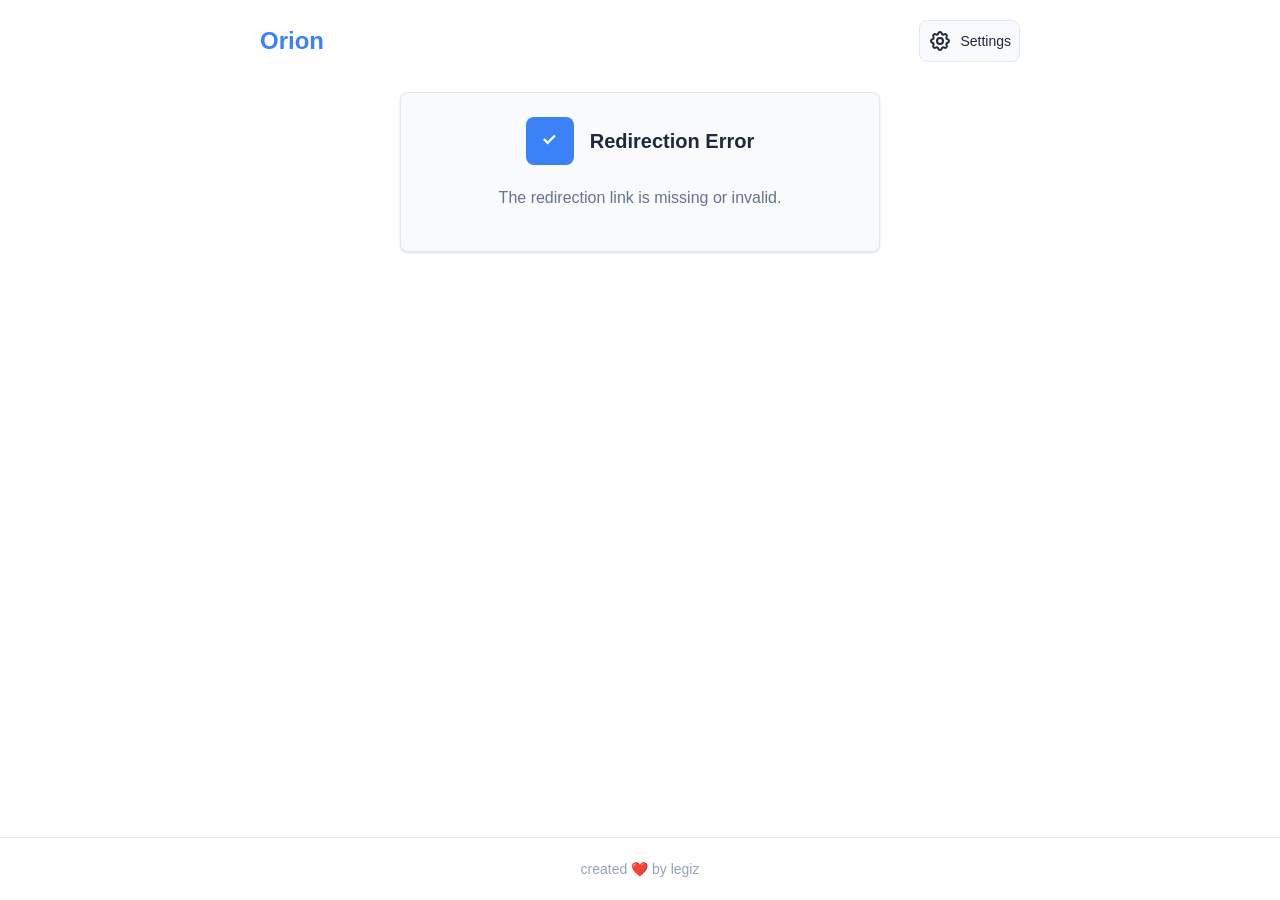
==== commit 7483dfdc: "fix time 2" ====
--- a/redirect-page/index.html
+++ b/redirect-page/index.html
@@ -322,7 +322,8 @@
                     </div>
                 </div>
                 <p class="redirect-info" id="afterTimerText"></p>
-                <a id="proceedBtn" class="btn btn-primary" href="#" style="display:none;" target="_blank">
+                <a id="proceedBtn" class="btn btn-primary" href="#" style="display:none;" target="_blank"
+                    onclick="handleProceedClick(event)">
                     <span id="proceedBtnText" data-key="proceed"></span>
                 </a>
             </div>
@@ -439,6 +440,7 @@
         let timerId = null;
         let redirectTo = "";
         let appInfo = null;
+        let hasRedirected = false; // Флаг для отслеживания перенаправления
 
         // --- ОСНОВНЫЕ ФУНКЦИИ ---
 
@@ -498,7 +500,7 @@
         }
 
         function startTimer() {
-            if (!redirectTo || timerId) return;
+            if (!redirectTo || timerId || hasRedirected) return;
 
             const timerEl = document.getElementById("timer");
             timerEl.textContent = timerValue;
@@ -506,11 +508,29 @@
             timerId = setInterval(() => {
                 timerValue--;
                 timerEl.textContent = timerValue;
-                if (timerValue <= 0) {
+                if (timerValue <= 0 && !hasRedirected) {
                     clearInterval(timerId);
+                    timerId = null;
+                    hasRedirected = true;
                     window.location.href = redirectTo;
                 }
             }, 1000);
+        }
+
+        function stopTimer() {
+            if (timerId) {
+                clearInterval(timerId);
+                timerId = null;
+            }
+        }
+
+        function handleProceedClick(event) {
+            event.preventDefault(); // Предотвращаем стандартное поведение ссылки
+            stopTimer(); // Останавливаем таймер
+            if (redirectTo && !hasRedirected) {
+                hasRedirected = true; // Устанавливаем флаг
+                window.location.href = redirectTo; // Немедленно перенаправляем
+            }
         }
 
         // --- ФУНКЦИИ НАСТРОЕК (ТЕМА И ЯЗЫК) ---
